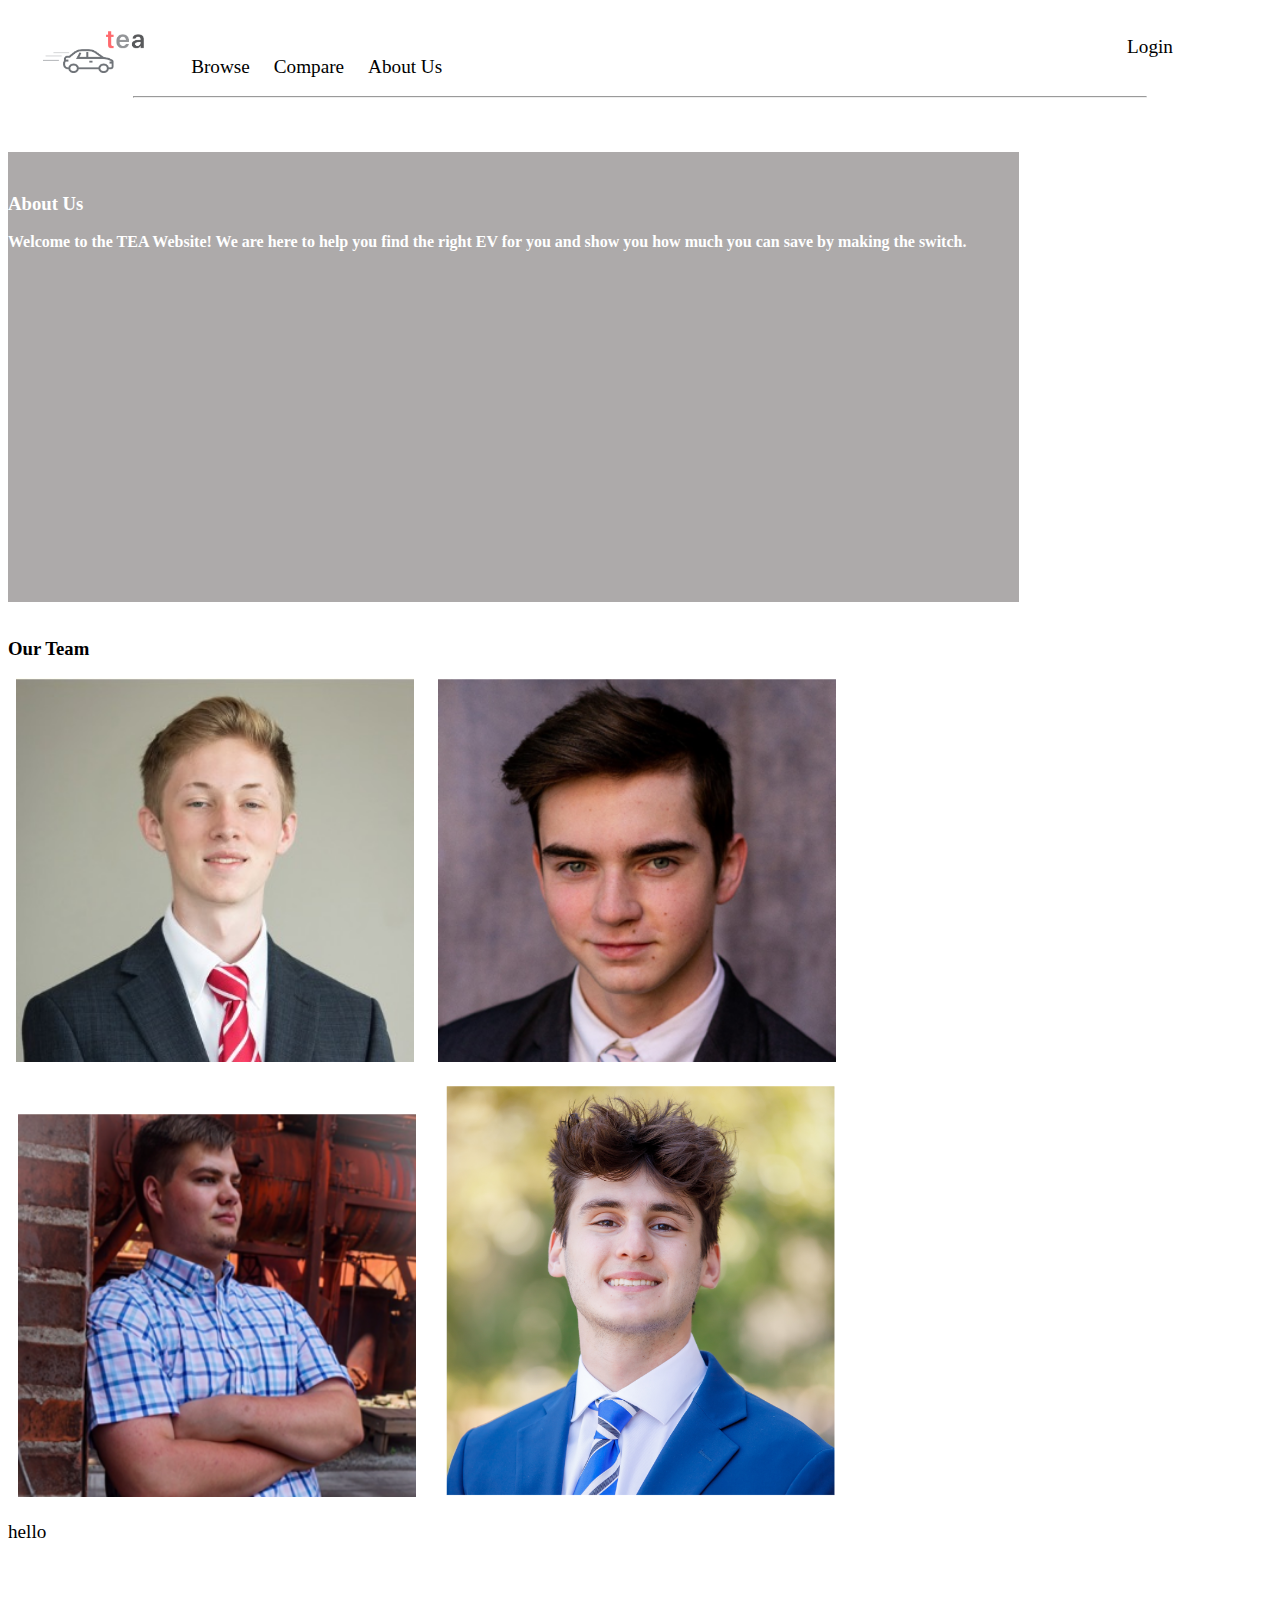
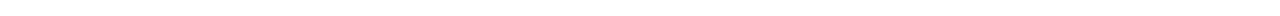
==== aboutus.html @ 6a441600 "everything should be done - just styling at this point" ====
<!DOCTYPE html>
<html lang="en">
  <head>
    <meta charset="UTF-8" />
    <meta http-equiv="X-UA-Compatible" content="IE=edge" />
    <meta name="viewport" content="width=device-width, initial-scale=1.0" />
    <title>TEA</title>
    <link
    href="https://cdn.jsdelivr.net/npm/bootstrap@5.3.0-alpha1/dist/css/bootstrap.min.css"
    rel="stylesheet"
    integrity="sha384-GLhlTQ8iRABdZLl6O3oVMWSktQOp6b7In1Zl3/Jr59b6EGGoI1aFkw7cmDA6j6gD"
    crossorigin="anonymous"
    />
    <link rel="stylesheet" href='./resources/styles/aboutus.css'>
  </head>

  <body>
    <header>
      <br>
      <nav> 
        <a class="navbar-brand" href="index.html"><img src="./resources/images/Group6 logo.png" width="10%"></a>
        <a href="browse.html">Browse</a>
        <a href="compare.html">Compare</a>
        <a href="aboutus.html">About Us</a>
        <a href="login.html" id="loginbutton">Login</a>
      </nav>
      <br>
    </header>
    <hr style="width: 80%; margin: auto;"> <br>
    <br>
    <br>


    <div class="container">
      <div class="row">
        <div class="col">
          <div class="card m-4" style="width: 80%; height: 450px; background-color: rgb(173, 170, 170);">
            <h3 style="margin: auto; color: white; padding-top: 4%;">About Us</h3>
            <br>
            <div class="card-body">

                <h4 style="display: inline; color: white;">Welcome to the TEA Website! We are here to help you find the right EV for you and show you how much you can save by making the switch.</h4>
            </div>
          </div>
      </div>
        
        <div class="col">
          <div class="card m-4" style="width: 70%; height: 650px">
            <h3 style="margin: auto; padding-top: 4%;">Our Team</h3>
            <br>
            <div class="card-body">
              &nbsp;
              <img src="./resources/images/Hudson.jpg" class="card-img" alt="not working" style="width: 45%; height: 60%; display: inline; object-fit: cover; margin: auto; padding-bottom: 8px">
                &nbsp;&nbsp;&nbsp;&nbsp;
                <img src="./resources/images/Krebs.png" class="card-img" alt="not working" style="width: 45%; height: 60%; display: inline; object-fit: cover; margin: auto; padding-bottom: 8px">
                <p style="text-align:left; margin-top:10px; font-size: larger;">
                &nbsp; <img src="./resources/images/Ridgeway.png" class="card-img" alt="not working" style="width: 45%; height: 60%; display: inline; object-fit: cover; margin: auto">
                &nbsp;&nbsp;&nbsp;&nbsp;
                <img src="./resources/images/Stark.png" id="stark" class="card-img" alt="not working" style="width: 45%; height: 60%; display: inline; object-fit: cover; margin: auto">
                <p for="stark" style="text-align:left; margin-top:10px; font-size: larger;">hello</p>
                <br>
                <br>
                <br>
            </div>
        </div>
        </div>
    
    <script
      src="https://cdn.jsdelivr.net/npm/bootstrap@5.3.0-alpha1/dist/js/bootstrap.bundle.min.js"
      integrity="sha384-w76AqPfDkMBDXo30jS1Sgez6pr3x5MlQ1ZAGC+nuZB+EYdgRZgiwxhTBTkF7CXvN"
      crossorigin="anonymous"
    ></script>
  </body>
</html>
---- resources/styles/aboutus.css ----
nav a {
    text-decoration: none;
    font-size: larger;
    margin: auto;
    padding: 10px;
    color: black;
}

nav {
    padding-left: 2%;
}

#loginbutton {
    float: right;
    padding-right: 8%;
}
nav a:hover {

    color: grey;
}
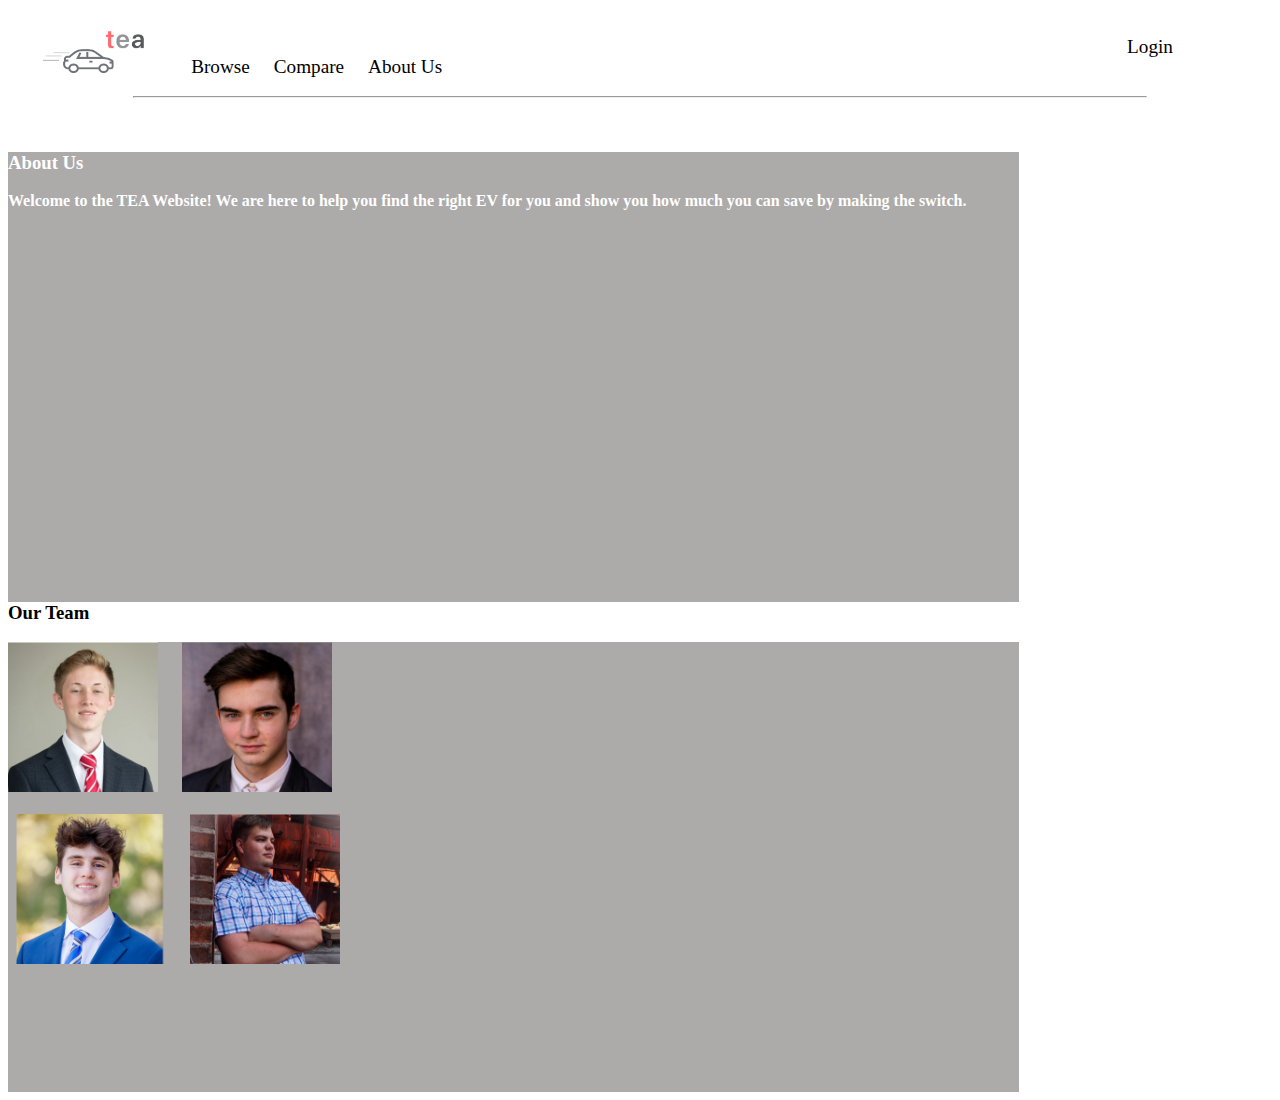
==== commit 8adf42d3: "everything should be done - just more styling to be done on about page and add onhover to logos and " ====
--- a/aboutus.html
+++ b/aboutus.html
@@ -35,7 +35,7 @@
       <div class="row">
         <div class="col">
           <div class="card m-4" style="width: 80%; height: 450px; background-color: rgb(173, 170, 170);">
-            <h3 style="margin: auto; color: white; padding-top: 4%;">About Us</h3>
+            <h3 style="margin: auto; color: white;">About Us</h3>
             <br>
             <div class="card-body">
 
@@ -45,23 +45,20 @@
       </div>
         
         <div class="col">
-          <div class="card m-4" style="width: 70%; height: 650px">
-            <h3 style="margin: auto; padding-top: 4%;">Our Team</h3>
+          <div class="card m-4" >
+            <h3 style="margin: auto;">Our Team</h3>
             <br>
-            <div class="card-body">
-              &nbsp;
-              <img src="./resources/images/Hudson.jpg" class="card-img" alt="not working" style="width: 45%; height: 60%; display: inline; object-fit: cover; margin: auto; padding-bottom: 8px">
-                &nbsp;&nbsp;&nbsp;&nbsp;
-                <img src="./resources/images/Krebs.png" class="card-img" alt="not working" style="width: 45%; height: 60%; display: inline; object-fit: cover; margin: auto; padding-bottom: 8px">
-                <p style="text-align:left; margin-top:10px; font-size: larger;">
-                &nbsp; <img src="./resources/images/Ridgeway.png" class="card-img" alt="not working" style="width: 45%; height: 60%; display: inline; object-fit: cover; margin: auto">
-                &nbsp;&nbsp;&nbsp;&nbsp;
-                <img src="./resources/images/Stark.png" id="stark" class="card-img" alt="not working" style="width: 45%; height: 60%; display: inline; object-fit: cover; margin: auto">
-                <p for="stark" style="text-align:left; margin-top:10px; font-size: larger;">hello</p>
-                <br>
-                <br>
-                <br>
-            </div>
+            <div class="card-body" style="width: 80%; height: 450px; background-color: rgb(173, 170, 170);">
+              <img src="./resources/images/Hudson.jpg" class="card-img" alt="not working" >
+               &nbsp;&nbsp;&nbsp;&nbsp;
+               <img src="./resources/images/Krebs.png" class="card-img" alt="not working" >
+               <br>
+               <br>
+               &nbsp; <img src="./resources/images/Stark.png" class="card-img" alt="not working" >
+               &nbsp;&nbsp;&nbsp;&nbsp;
+               <img src="./resources/images/Ridgeway.png" class="card-img" alt="not working" >
+               
+           </div>
         </div>
         </div>
     
--- a/resources/styles/aboutus.css
+++ b/resources/styles/aboutus.css
@@ -18,4 +18,10 @@
 
     color: grey;
 }
-
+.card-img-top, .card-img-bottom, .card-img {
+    width: 150px;
+    height: 150px;
+    display: inline;
+    object-fit: cover;
+    margin: auto;
+  }
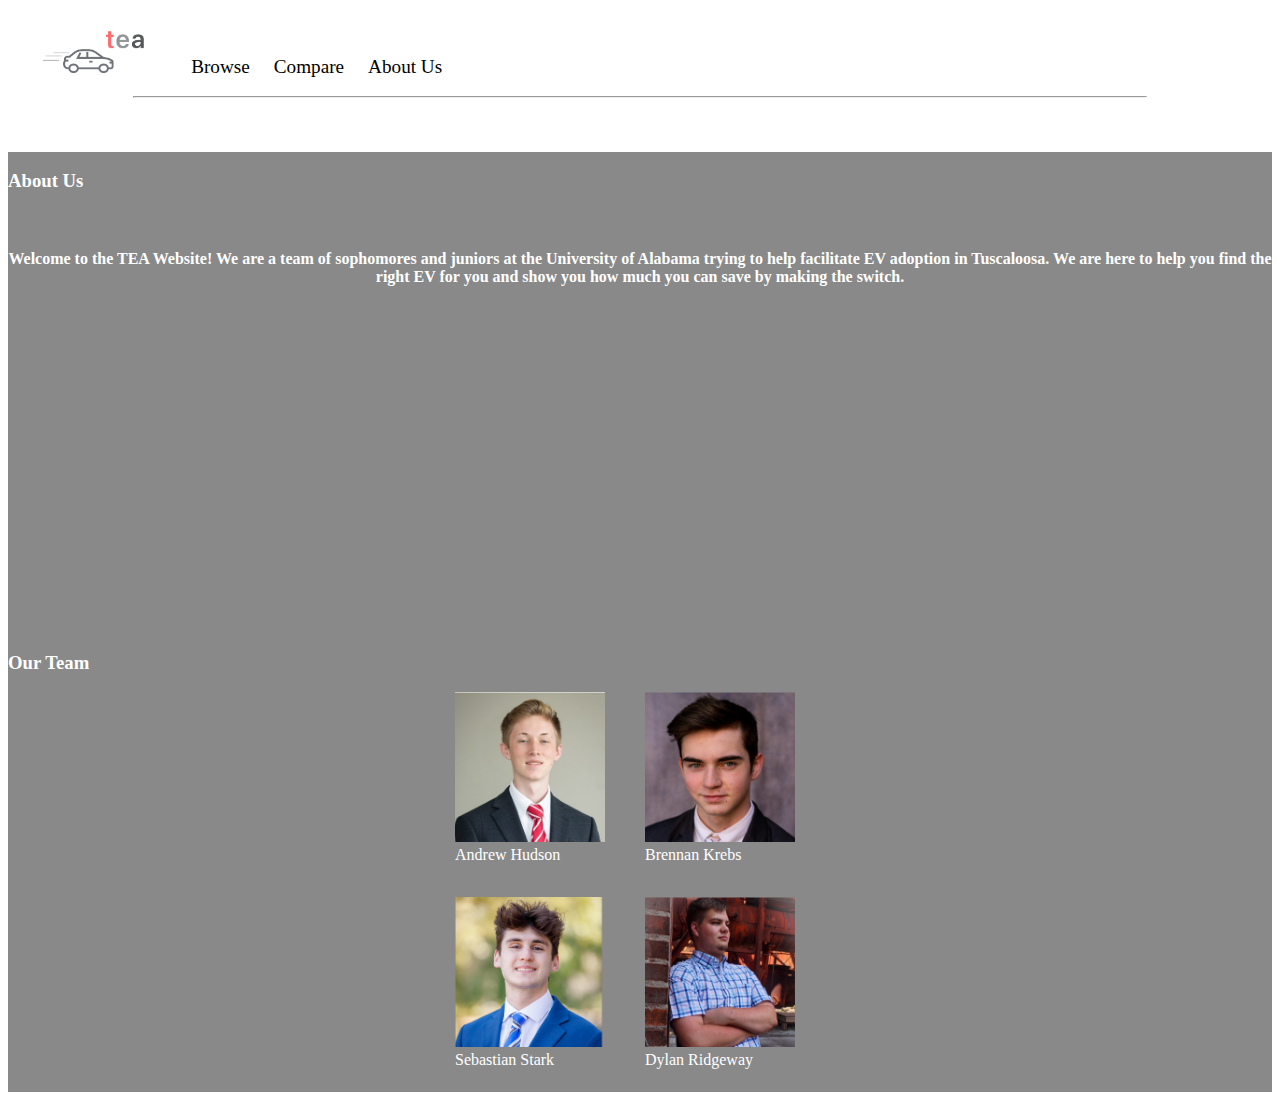
==== commit b2bc2459: "everything should be done - Even styling?" ====
--- a/aboutus.html
+++ b/aboutus.html
@@ -22,7 +22,6 @@
         <a href="browse.html">Browse</a>
         <a href="compare.html">Compare</a>
         <a href="aboutus.html">About Us</a>
-        <a href="login.html" id="loginbutton">Login</a>
       </nav>
       <br>
     </header>
@@ -34,29 +33,44 @@
     <div class="container">
       <div class="row">
         <div class="col">
-          <div class="card m-4" style="width: 80%; height: 450px; background-color: rgb(173, 170, 170);">
+          <div class="card m-4" style="width: 550x; height: 482px; background-color: rgb(137, 137, 137);">
+            <br>
             <h3 style="margin: auto; color: white;">About Us</h3>
             <br>
-            <div class="card-body">
-
-                <h4 style="display: inline; color: white;">Welcome to the TEA Website! We are here to help you find the right EV for you and show you how much you can save by making the switch.</h4>
+            <br>
+            <div class="card-body" style="display: flex; justify-content: center;">
+                <h4 style="display: flex; color: white; text-align: center;">Welcome to the TEA Website! We are a team of sophomores and juniors at the University of Alabama trying to help facilitate EV adoption in Tuscaloosa. We are here to help you find the right EV for you and show you how much you can save by making the switch.</h4>
             </div>
           </div>
       </div>
         
         <div class="col">
-          <div class="card m-4" >
-            <h3 style="margin: auto;">Our Team</h3>
+          <div class="card m-4" style="background-color: rgb(137, 137, 137)">
             <br>
-            <div class="card-body" style="width: 80%; height: 450px; background-color: rgb(173, 170, 170);">
-              <img src="./resources/images/Hudson.jpg" class="card-img" alt="not working" >
-               &nbsp;&nbsp;&nbsp;&nbsp;
-               <img src="./resources/images/Krebs.png" class="card-img" alt="not working" >
+            <h3 style="margin: auto; color: white;">Our Team</h3>
+            <br>
+            <div class="card-body" style="width: 370px; height: 400px; margin: auto;">
+              <div class="grid-item">
+                <img src="./resources/images/Hudson.jpg" class="card-img" alt="Andrew Hudson" >
+                <label for="card-img" style="margin: auto; color: white;">Andrew Hudson</label>
+              </div>
+              <div class="grid-item">
+                <img src="./resources/images/Krebs.png" class="card-img" alt="Brennan Krebs" >
+                <br>
+                <label style="margin: auto; color: white;"for="card-img">Brennan Krebs</label>
+              </div>
+              <div class="grid-item">
+               <img src="./resources/images/Stark.png" class="card-img" alt="Sebastian Stark" >
+               <label style="margin: auto; color: white;"for="card-img" >Sebastian Stark</label>
+              </div>
+              <div class="grid-item">
+                <img src="./resources/images/Ridgeway.png" class="card-img" alt="Ridgeway" >
+                <label style="margin: auto; color: white;" for="card-img" >Dylan Ridgeway</label>
+              </div>
+               <!-- &nbsp;&nbsp;&nbsp;&nbsp;
                <br>
                <br>
-               &nbsp; <img src="./resources/images/Stark.png" class="card-img" alt="not working" >
-               &nbsp;&nbsp;&nbsp;&nbsp;
-               <img src="./resources/images/Ridgeway.png" class="card-img" alt="not working" >
+               &nbsp;&nbsp;&nbsp;&nbsp; -->
                
            </div>
         </div>
--- a/resources/styles/aboutus.css
+++ b/resources/styles/aboutus.css
@@ -18,10 +18,23 @@
 
     color: grey;
 }
-.card-img-top, .card-img-bottom, .card-img {
+/* make the images on the pages display within the card in a grid */
+/* .card-columns {
+    column-count: 2;
+}
+.card-columns .card {
+    display: inline-block;
+    width: 100%;
+} */
+.card-img, .card-img-bottom {
     width: 150px;
     height: 150px;
-    display: inline;
     object-fit: cover;
-    margin: auto;
-  }
+}
+/* make a 2x2 css grid within the card-body class */
+.card-body {
+    display: grid;
+    grid-template-columns: 1fr 1fr;
+    grid-template-rows: 1fr 1fr;
+    grid-gap: 10px;
+}
